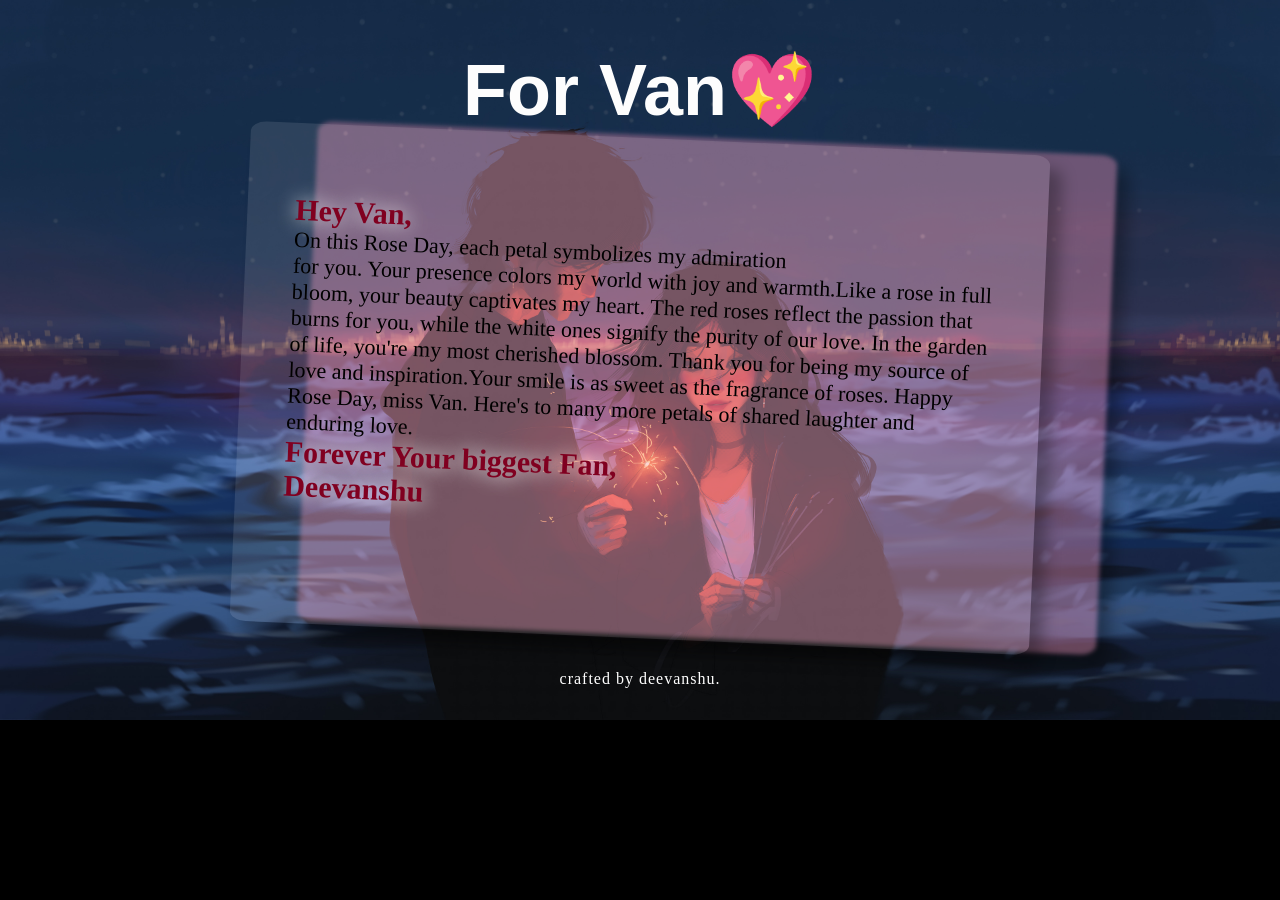
==== new.html @ 235912fd "added via files" ====
<!DOCTYPE html>

<html lang="en">

  <head>
    <meta charset="UTF-8" />
    <meta name="viewport" content="width=device-width, initial-scale=1.0" />
    <title>Super Van</title>
    <link rel="stylesheet" href="new.css" />
  </head>
  <body>
    <div class="wrap">
      <h1>For Van💖</h1>
      <div class="postcard1"></div>
      <div class="postcard">
        <div class="letter"></div>
        <p>
          <span>Hey Van,</span>
          <br />
          On this Rose Day, each petal symbolizes my admiration <br />for you.
          Your presence colors my world with joy and warmth.Like a rose in full
          bloom, your beauty captivates my heart. The red roses reflect the
          passion that burns for you, while the white ones signify the purity of
          our love. In the garden of life, you're my most cherished blossom.
          Thank you for being my source of love and inspiration.Your smile is as sweet as the fragrance of roses. Happy Rose Day, miss
          Van. Here's to many more petals of shared laughter and enduring love.
          <br />
          <span class="deevanshu">
            Forever Your biggest Fan,
            <br />
            Deevanshu</span
          >
        </p>
        
         
           
           
     
       
      </div>
    </div>

    <footer>
      <p>crafted by deevanshu.</p>
    </footer>
  </body>
</html>
---- new.css ----
@import url("https://fonts.googleapis.com/css2?family=Great+Vibes&display=swap");

* {

  box-sizing: border-box;
}

body {
  font-family: "Varela Round", "Quicksand", sans-serif;
  background: url(background.jpg);
  background-size: cover;
  background-repeat: no-repeat;
  background-color: black;
}

.postcard {
  width: 800px;
  height: 500px;
  background: rgba(255, 255, 255, 0.101);

  margin: 0 auto;
  border-radius: 2%;
  display: flex;
  justify-content: space-between;
  padding: 3em;
  box-shadow: 0.8em 0.8em 15px rgba(0, 0, 0, 0.3);
  -ms-transform: rotate(2.5deg); /* IE 9 */
  -webkit-transform: rotate(2.5deg); /* Chrome, Safari, Opera */
  transform: rotate(2.5deg);
  -moz-transition: all 0.5s ease;
  -webkit-transition: all 0.5s ease;
  -o-transition: all 0.5s ease;
  transition: all 0.5s ease;
}

.postcard1 {
  width: 800px;
  height: 500px;
  background: #f594b862;
  position: absolute;
  left: 24%;
  -webkit-filter: blur(2px);
  z-index: -1;
  margin: 0 auto;
  border-radius: 2%;
  display: flex;
  justify-content: space-between;
  padding: 3em;
  box-shadow: 0.8em 0.8em 15px rgba(0, 0, 0, 0.3);
  -ms-transform: rotate(2.5deg); /* IE 9 */
  -webkit-transform: rotate(2.5deg); /* Chrome, Safari, Opera */
  transform: rotate(2.5deg);
  -moz-transition: all 0.5s ease;
  -webkit-transition: all 0.5s ease;
  -o-transition: all 0.5s ease;
  transition: all 0.5s ease;
}

h1 {
  text-align: center;
  font-size: 4.5em;
  color: #fdfdfd;
  margin-bottom: 5px;
}

/*animation*/
.postcard:hover,
.postcard:active,
.postcard:focus {
  -ms-transform: rotate(0deg); /* IE 9 */
  -webkit-transform: rotate(0deg); /* Chrome, Safari, Opera */
  transform: rotate(0deg);
  -moz-transition: all 0.5s ease;
  -webkit-transition: all 0.5s ease;
  -o-transition: all 0.5s ease;
  transition: all 0.5s ease;
}

.mail_stamp {
  width: 100px;
  float: right;
}

.push {
  margin-bottom: 1em;
  margin-top: 0.5em;
}

/*footer*/
footer {
  margin: 2em auto;
  text-align: center;
  font-family: "Varela Round", "Quicksand", sans-serif;
  color: white;
}

footer p {
  font-size: 1em;
  letter-spacing: 1px;
}
p span {
  font-size: 30px;
  font-weight: 600;
  text-shadow: 0 0 20px rgb(255, 255, 255);
  color: #800020;
}
p {
  font-size: 22px;
  font-family: cursive;
  font-weight: 540;
}
.ullu {
  font-size: 25px;

  text-shadow: 0 0 20px rgb(255, 255, 255);
}
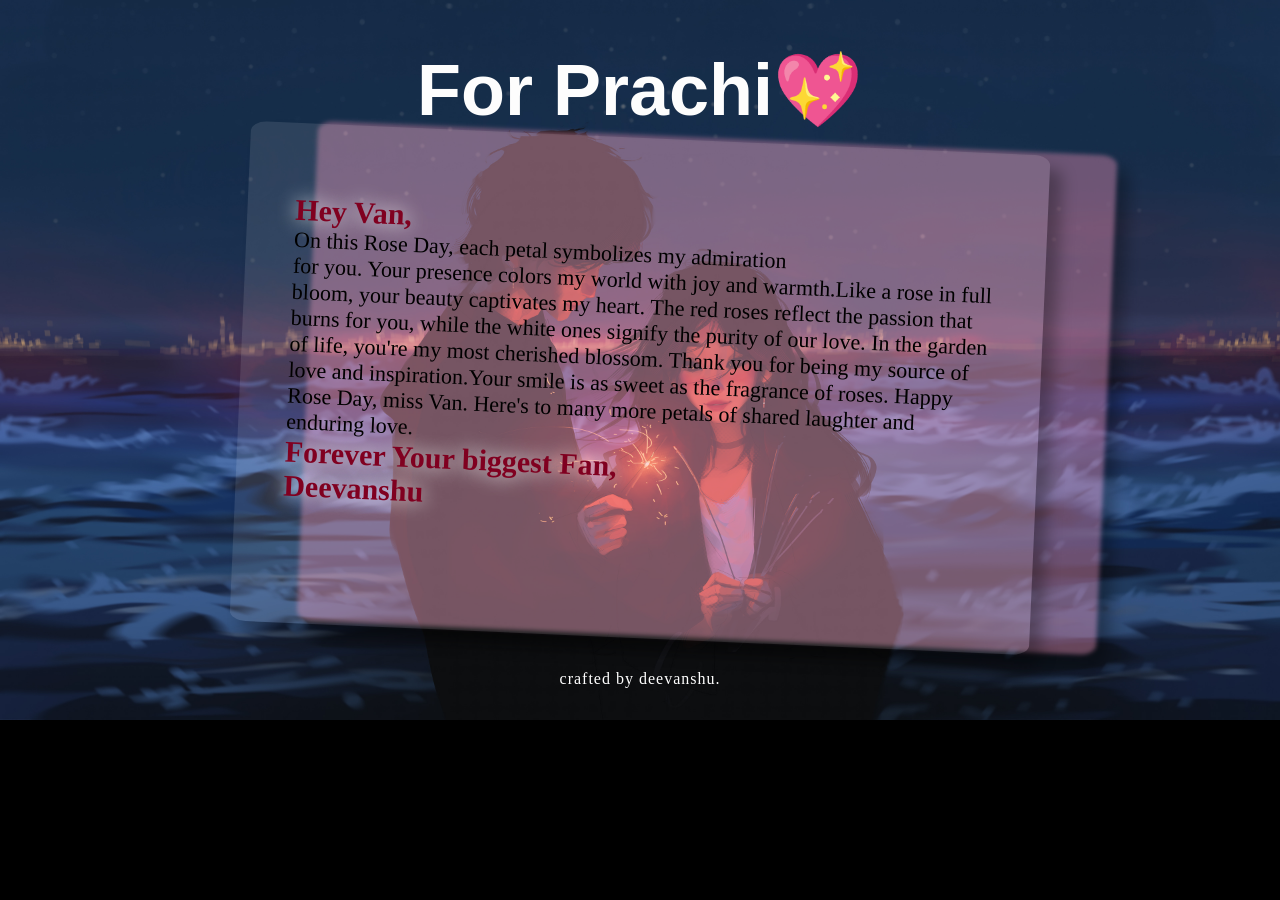
==== commit a13f9d13: "Update new.html" ====
--- a/new.html
+++ b/new.html
@@ -5,12 +5,12 @@
   <head>
     <meta charset="UTF-8" />
     <meta name="viewport" content="width=device-width, initial-scale=1.0" />
-    <title>Super Van</title>
+    <title>My Rach</title>
     <link rel="stylesheet" href="new.css" />
   </head>
   <body>
     <div class="wrap">
-      <h1>For Van💖</h1>
+      <h1>For Prachi💖</h1>
       <div class="postcard1"></div>
       <div class="postcard">
         <div class="letter"></div>
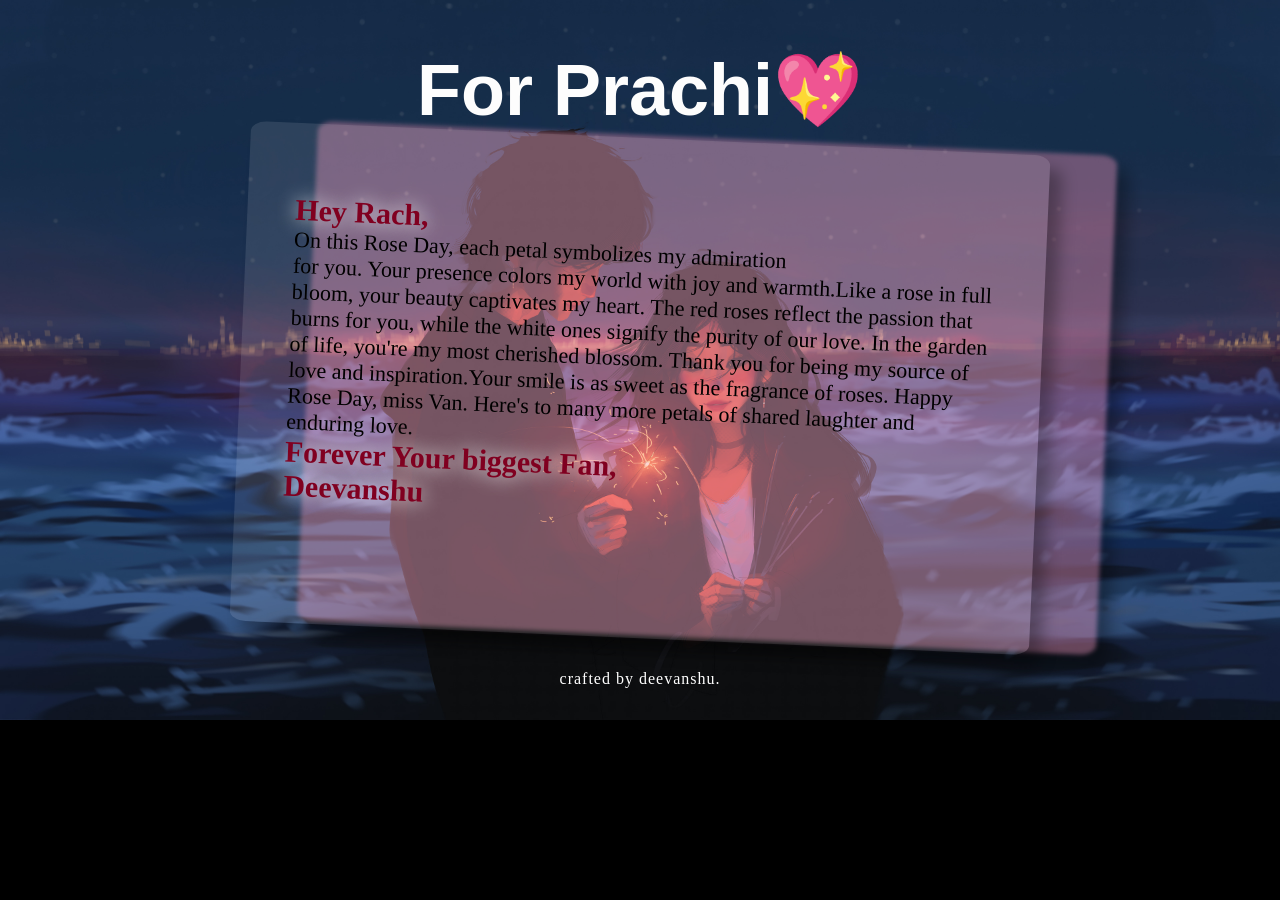
==== commit a3a09bcc: "Update new.html" ====
--- a/new.html
+++ b/new.html
@@ -15,7 +15,7 @@
       <div class="postcard">
         <div class="letter"></div>
         <p>
-          <span>Hey Van,</span>
+          <span>Hey Rach,</span>
           <br />
           On this Rose Day, each petal symbolizes my admiration <br />for you.
           Your presence colors my world with joy and warmth.Like a rose in full
